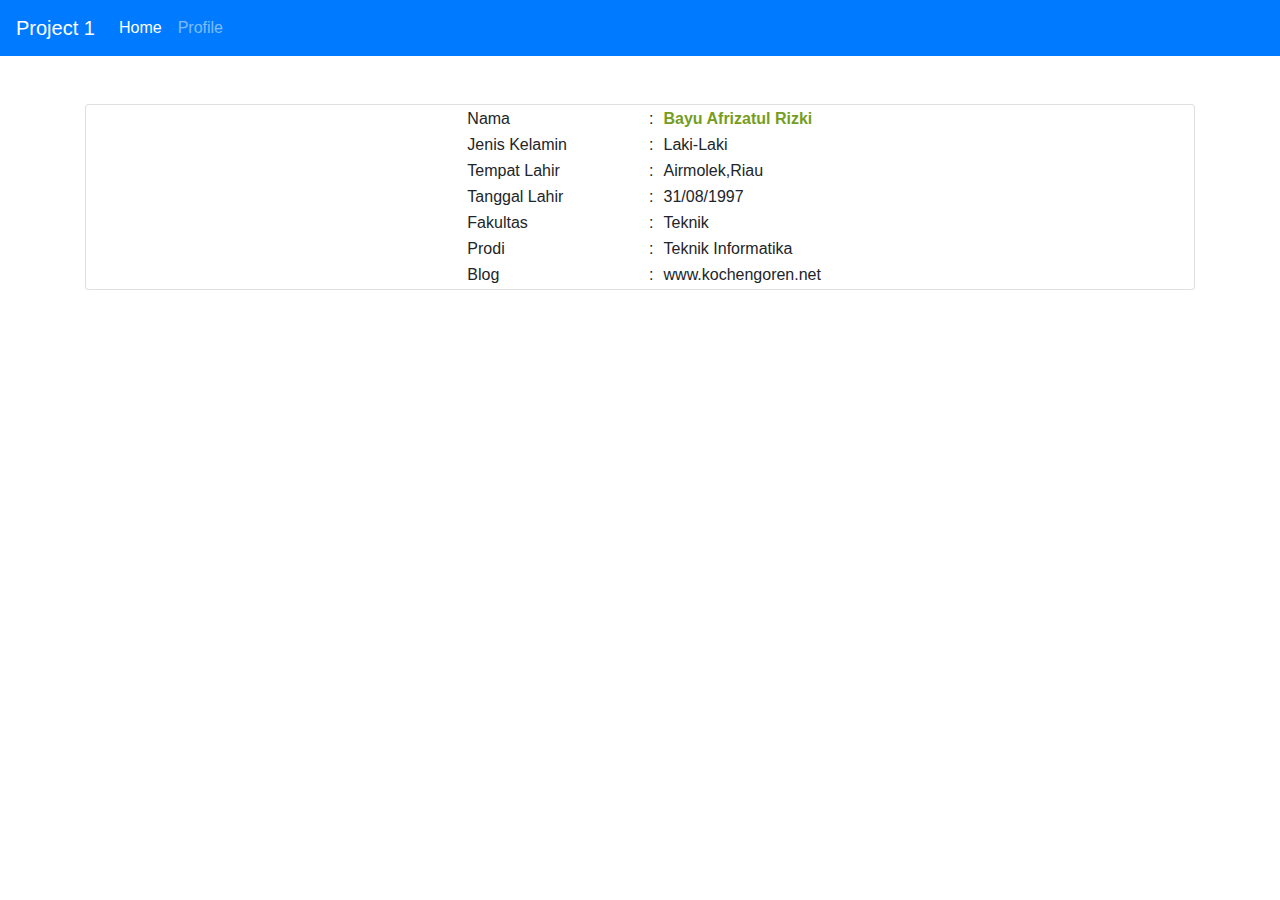
==== profile.html @ cbf9ca34 "add foto profile.jpg" ====
<!DOCTYPE html>
<html>
<head>
	<title>Project biodata</title>
	<link rel="stylesheet" type="text/css" href="css/bootstrap.css">
	<script type="text/javascript" src="js/jquery.js"></script>
	<script type="text/javascript" src="js/bootstrap.js"></script>
</head>
<body>
	<nav class="navbar navbar-expand-lg navbar-dark bg-primary">
        <a class="navbar-brand" href="index.html">Project 1</a>
        <button class="navbar-toggler" type="button" data-toggle="collapse" data-target="#navbarSupportedContent" aria-controls="navbarSupportedContent" aria-expanded="false" aria-label="Toggle navigation">
          <span class="navbar-toggler-icon"></span>
        </button>
      
        <div class="collapse navbar-collapse" id="navbarSupportedContent">
          <ul class="navbar-nav mr-auto navbar-right">
            <li class="nav-item active">
              <a class="nav-link" href="index.html">Home <span class="sr-only">(current)</span></a>
            </li>
            <li class="nav-item">
              <a class="nav-link" href="profile.html">Profile</a>
            </li>
        </div>
      </nav>
      <br><br>
      <div class="container">
        <div class="card kartu">
          <div class="row">
            <div class="col-md-4">
            <div class="foto">
              <img src="foto/bayuafrizatulrizki.jpg" alt="" width="200" height="auto">
            </div>
            </div>
            <div class="col-md-8 kertas-biodata">
              <div class="biodata">
              <table width="100%" border="0">
          <tbody><tr>
              <td valign="top">
              <table border="0" width="100%" style="padding-left: 2px; padding-right: 13px;">
                <tbody>
                  <tr>
                    <td width="25%" valign="top" class="textt">Nama</td>
                      <td width="2%">:</td>
                      <td style="color: rgb(118, 157, 29); font-weight:bold">Bayu Afrizatul Rizki</td>
                  </tr>
                <tr>
                    <td class="textt">Jenis Kelamin</td>
                      <td>:</td>
                      <td>Laki-Laki</td>
                  </tr>
                <tr>
                    <td class="textt">Tempat Lahir</td>
                      <td>:</td>
                      <td>Airmolek,Riau</td>
                  </tr>
                <tr>
                    <td class="textt">Tanggal Lahir</td>
                      <td>:</td>
                      <td>31/08/1997</td>
                  </tr>
                <tr>
                    <td class="textt">Fakultas</td>
                      <td>:</td>
                      <td>Teknik</td>
                  </tr>
                <tr>
                    <td valign="top" class="textt">Prodi</td>
                      <td valign="top">:</td>
                      <td>Teknik Informatika</td>
                  </tr>
                  <tr>
                    <td valign="top" class="textt">Blog</td>
                      <td valign="top">:</td>
                      <td>www.kochengoren.net</td>
                  </tr>
              </tbody></table>
              </td>
          </tr>
          </tbody></table>
        </div>
            </div>
          </div>
        </div>
      </div>
      

</body>
</html>
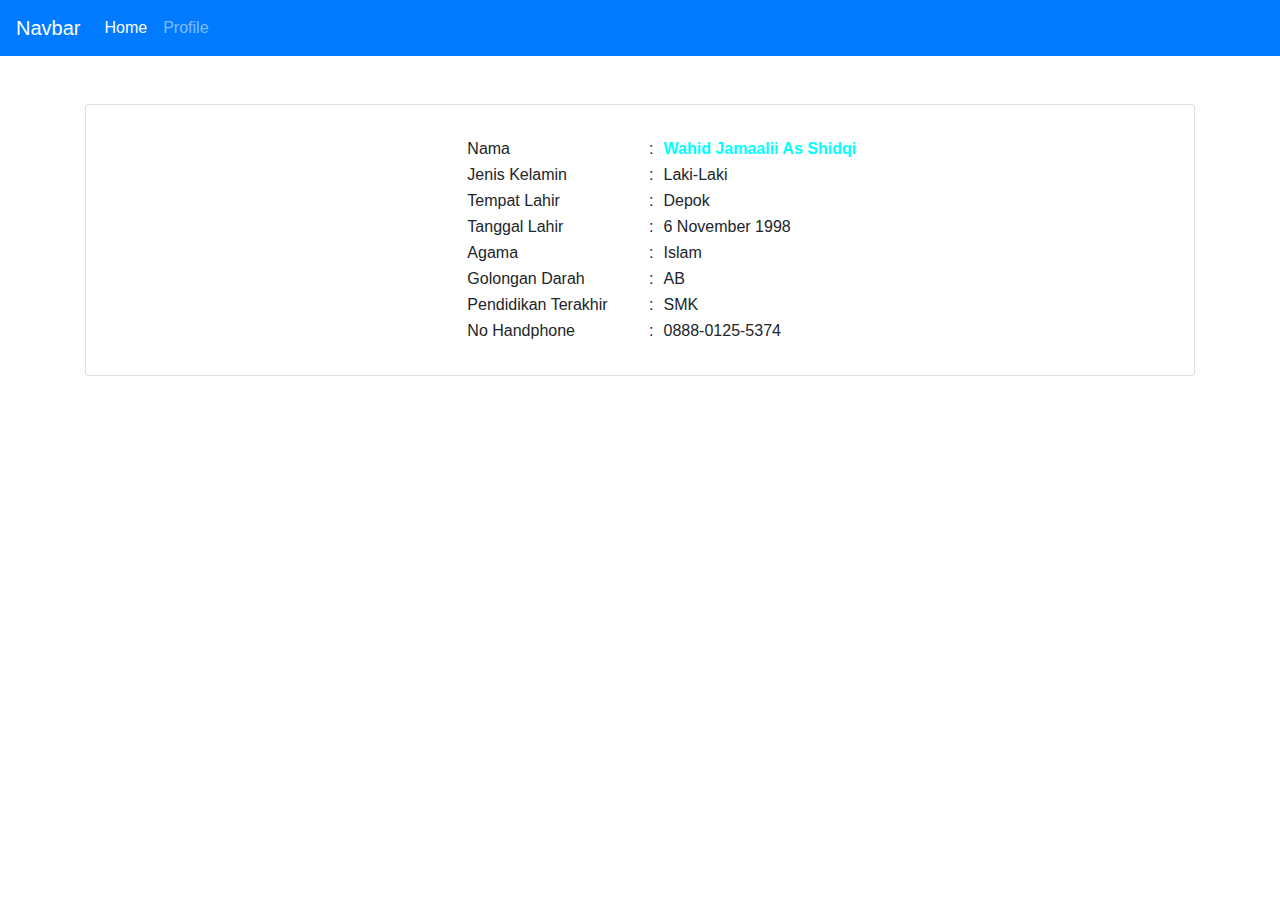
==== commit 78e859c5: "add profile.html" ====
--- a/profile.html
+++ b/profile.html
@@ -8,20 +8,15 @@
 </head>
 <body>
 	<nav class="navbar navbar-expand-lg navbar-dark bg-primary">
-        <a class="navbar-brand" href="index.html">Project 1</a>
-        <button class="navbar-toggler" type="button" data-toggle="collapse" data-target="#navbarSupportedContent" aria-controls="navbarSupportedContent" aria-expanded="false" aria-label="Toggle navigation">
-          <span class="navbar-toggler-icon"></span>
-        </button>
-      
-        <div class="collapse navbar-collapse" id="navbarSupportedContent">
-          <ul class="navbar-nav mr-auto navbar-right">
+        <a class="navbar-brand" href="#">Navbar</a>
+        <ul class="navbar-nav mr-auto">
             <li class="nav-item active">
               <a class="nav-link" href="index.html">Home <span class="sr-only">(current)</span></a>
             </li>
             <li class="nav-item">
               <a class="nav-link" href="profile.html">Profile</a>
             </li>
-        </div>
+          </ul>
       </nav>
       <br><br>
       <div class="container">
@@ -29,7 +24,7 @@
           <div class="row">
             <div class="col-md-4">
             <div class="foto">
-              <img src="foto/bayuafrizatulrizki.jpg" alt="" width="200" height="auto">
+              <img src="profile.jpg" alt="" width="200" height="auto">
             </div>
             </div>
             <div class="col-md-8 kertas-biodata">
@@ -42,7 +37,7 @@
                   <tr>
                     <td width="25%" valign="top" class="textt">Nama</td>
                       <td width="2%">:</td>
-                      <td style="color: rgb(118, 157, 29); font-weight:bold">Bayu Afrizatul Rizki</td>
+                      <td style="color: aqua; font-weight:bold">Wahid Jamaalii As Shidqi</td>
                   </tr>
                 <tr>
                     <td class="textt">Jenis Kelamin</td>
@@ -52,27 +47,32 @@
                 <tr>
                     <td class="textt">Tempat Lahir</td>
                       <td>:</td>
-                      <td>Airmolek,Riau</td>
+                      <td>Depok</td>
                   </tr>
                 <tr>
                     <td class="textt">Tanggal Lahir</td>
                       <td>:</td>
-                      <td>31/08/1997</td>
+                      <td>6 November 1998</td>
                   </tr>
                 <tr>
-                    <td class="textt">Fakultas</td>
+                    <td class="textt">Agama</td>
                       <td>:</td>
-                      <td>Teknik</td>
+                      <td>Islam</td>
                   </tr>
                 <tr>
-                    <td valign="top" class="textt">Prodi</td>
+                    <td valign="top" class="textt">Golongan Darah</td>
                       <td valign="top">:</td>
-                      <td>Teknik Informatika</td>
+                      <td>AB</td>
                   </tr>
                   <tr>
-                    <td valign="top" class="textt">Blog</td>
+                    <td valign="top" class="textt">Pendidikan Terakhir</td>
                       <td valign="top">:</td>
-                      <td>www.kochengoren.net</td>
+                      <td>SMK</td>
+                  </tr>
+                  <tr>
+                    <td valign="top" class="textt">No Handphone</td>
+                      <td valign="top">:</td>
+                      <td>0888-0125-5374</td>
                   </tr>
               </tbody></table>
               </td>
